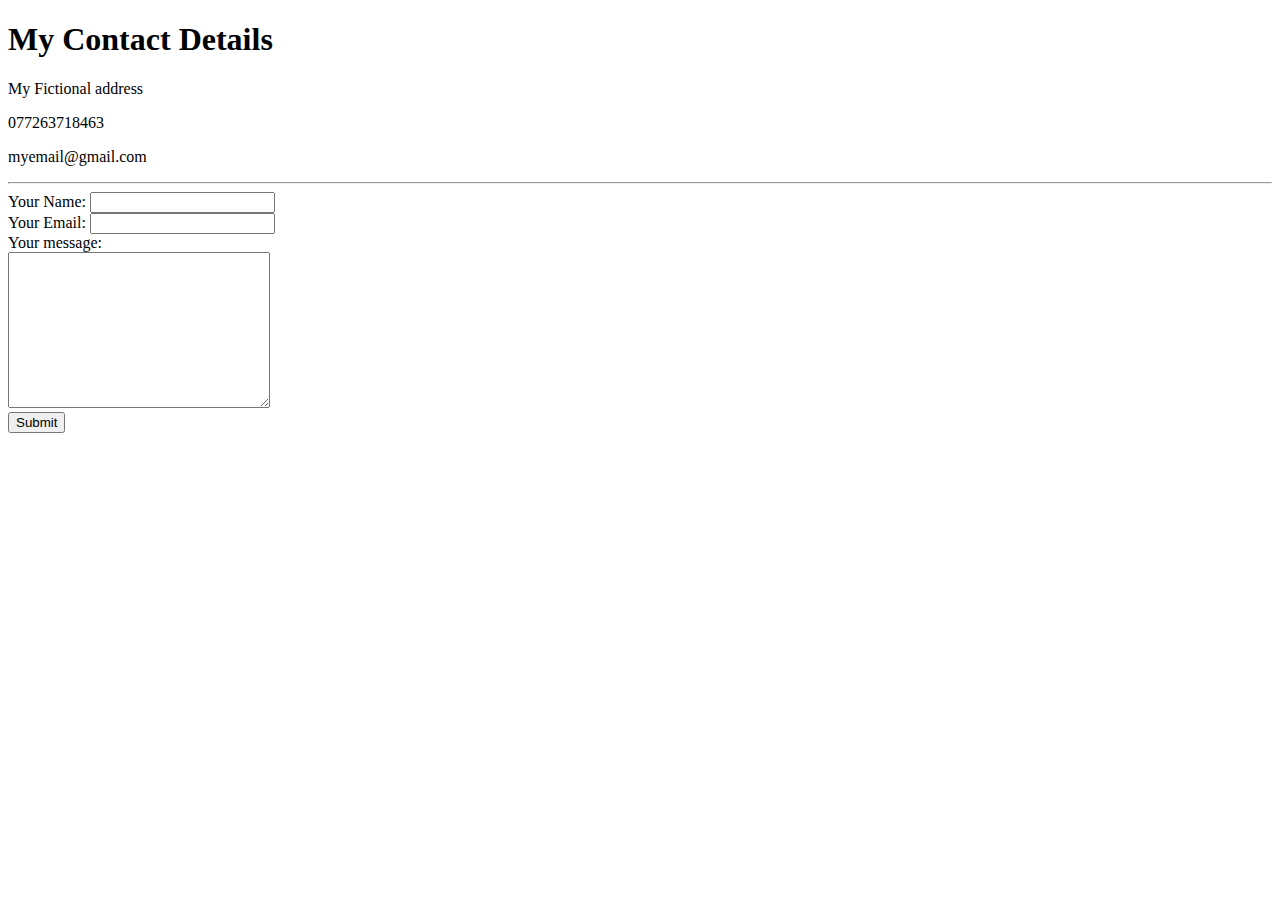
==== Contact-me.html @ 89fa6e74 "Add initial WebDev website files" ====
<!DOCTYPE html>
<html lang="en">
<head>
    <meta charset="UTF-8">
    <title>Contact-me</title>
</head>
<body>
<h1>My Contact Details</h1>
<p>My Fictional address</p>
<p>077263718463</p>
<p>myemail@gmail.com</p>
<hr>

<form class="" action="mailto:fiction22@yahoo.com" method="post" enctype="text/plain">
 <label>Your Name:</label>
 <input type="text" name="" value=""><br>
 <label>Your Email:</label>
 <input type="email" name="" value=""><br>
 <label>Your message:</label><br>
 <textarea name="name" rows="10" cols="30"></textarea><br>
 <input type="submit" name="">

</form>


</body>
</html>
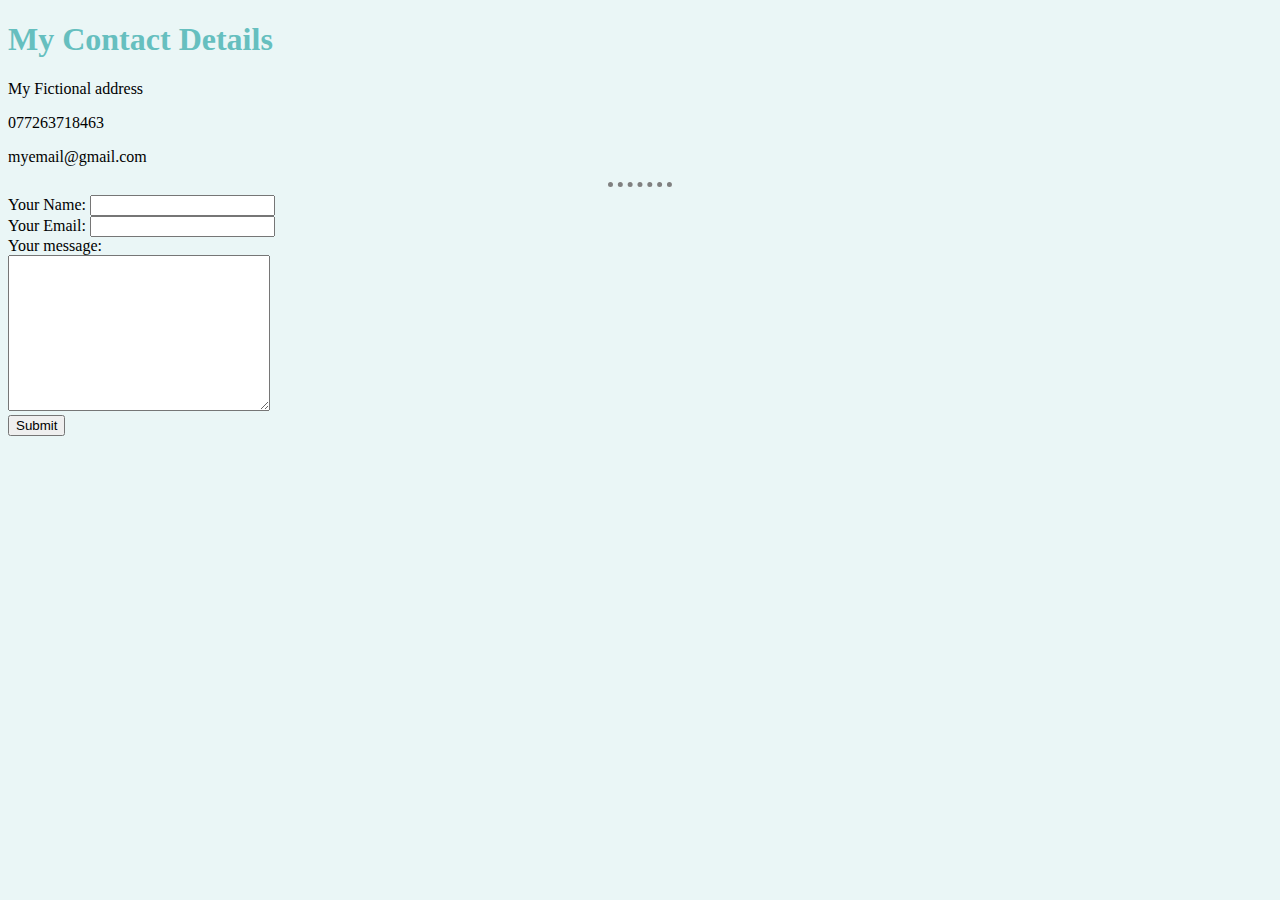
==== commit 38b339ac: "Add files via upload" ====
--- a/Contact-me.html
+++ b/Contact-me.html
@@ -3,6 +3,7 @@
 <head>
     <meta charset="UTF-8">
     <title>Contact-me</title>
+    <link rel="stylesheet" href="styles.css">
 </head>
 <body>
 <h1>My Contact Details</h1>
--- a/styles.css
+++ b/styles.css
@@ -0,0 +1,13 @@
+body {
+    background-color: #EAF6F6;
+}
+hr {
+    border-style: none;
+    border-top-style: dotted;
+    border-color: grey;
+    border-width: 5px;
+    width: 5%;
+}
+h1,h3 {
+    color: #66BFBF;
+}
